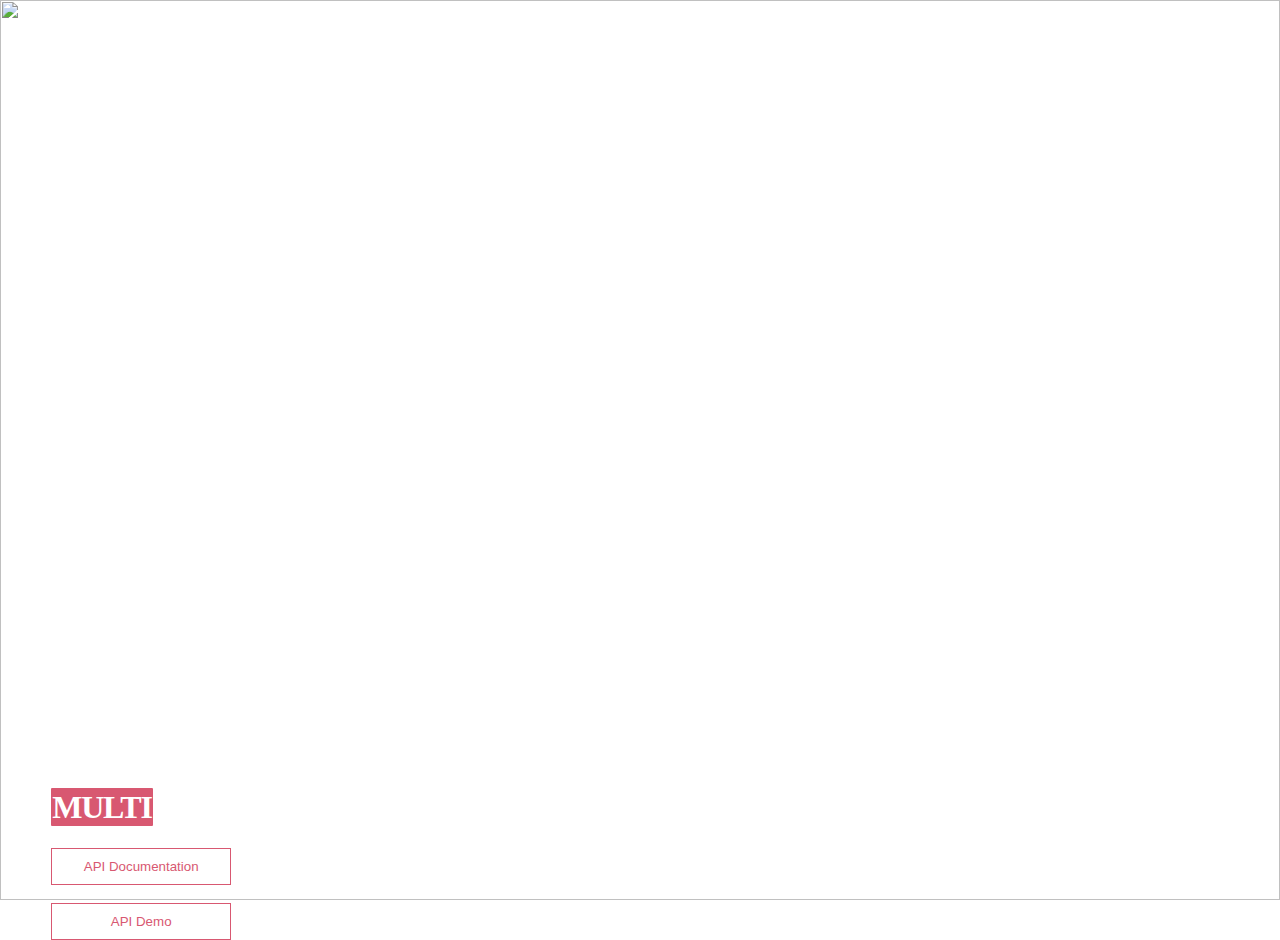
==== index.html @ 2c56c6b7 "Create index.html" ====
<html>
<head>
<meta name="viewport" content="width=device-width, initial-scale=1.0">
<title>MULTIVERSE</title>
<style type="text/css">
body{
margin:0px;
padding:0px;
}
img{
width:100%;
height:100%;
}

div{
margin-left:4%;
position:absolute;
z-index:1;
margin-top:60%;
display:flex;
flex-direction:column;
}

div button{
background-color:transparent;
color:#d85871;
border:1px solid #d85871;
padding:10px;
width:180px;
transition:1s;
}

div button:hover{
background-color:transparent;
color:#ffc0b1;
border:1px solid #ffc0b1;
padding:10px;
}

a:hover{

color:#ffc0b1;
border:1px solid #ffc0b1;
}
</style>
</head>
<body>

<div>
<h1><font style="letter-spacing:-1.2px;background-color:#d85871;color:white;border-radius:1px;padding:1px;"><b>MULTI</b></font> <font id="f" style="letter-spacing:-1.2px;paading:3px;border:1.5px solid white;border-left:0px solid white;border-right:0px solid white;color:white;"><b>VERSE</b></font></h1>
     
<a href="mvdocu.html" ><button>API Documentation</button></a><br>
<a href="mvd.html"><button> API Demo </button></a>

</div>
<img src="WANDAMULTI.jpg">

</body>
</html>
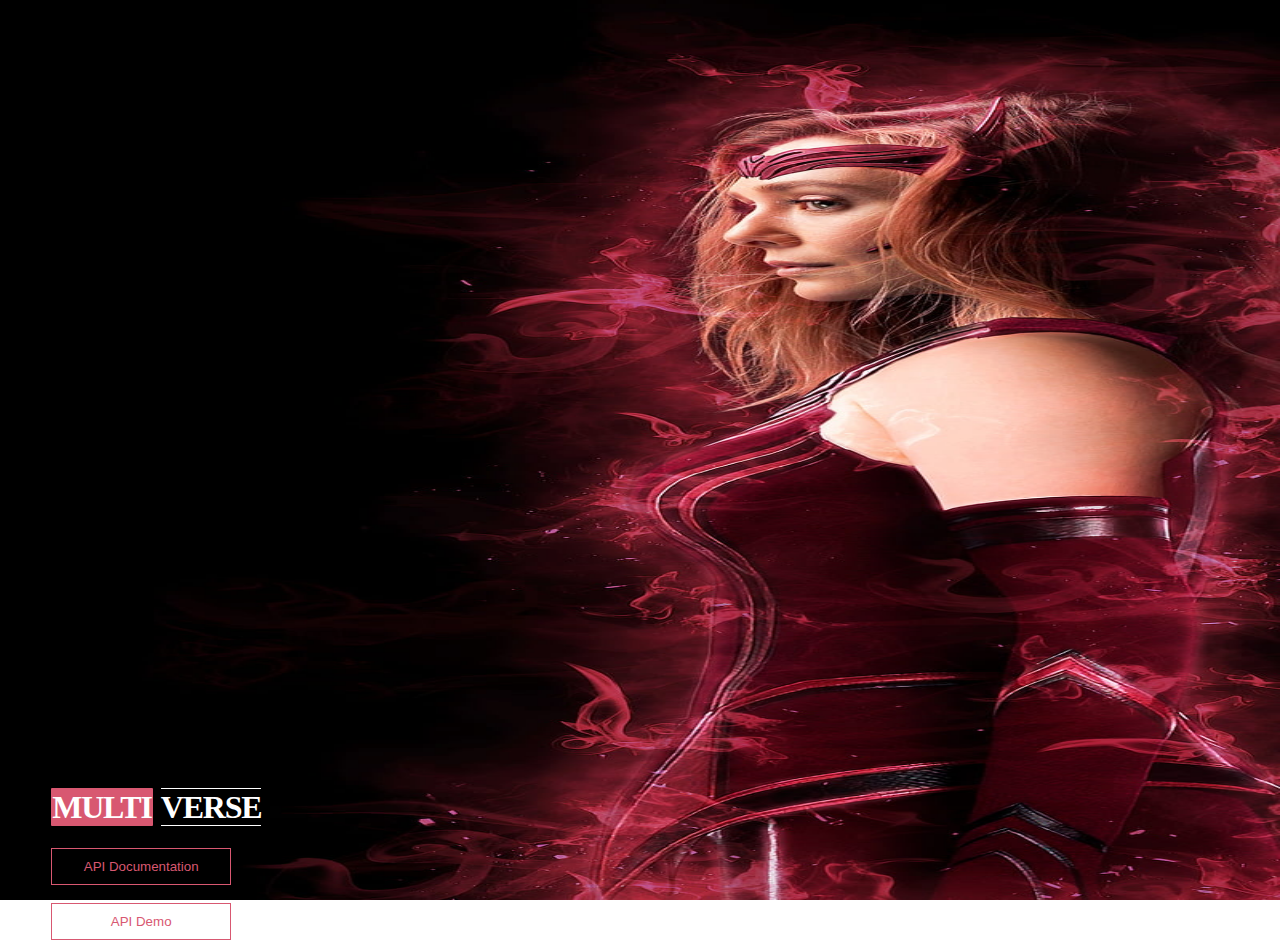
==== commit dd63d6c4: "Update index.html" ====
--- a/index.html
+++ b/index.html
@@ -33,12 +33,16 @@
 div button:hover{
 background-color:transparent;
 color:#ffc0b1;
+width:180px;
 border:1px solid #ffc0b1;
 padding:10px;
 }
+a{
 
+width:180px;
+}
 a:hover{
-
+width:180px;
 color:#ffc0b1;
 border:1px solid #ffc0b1;
 }
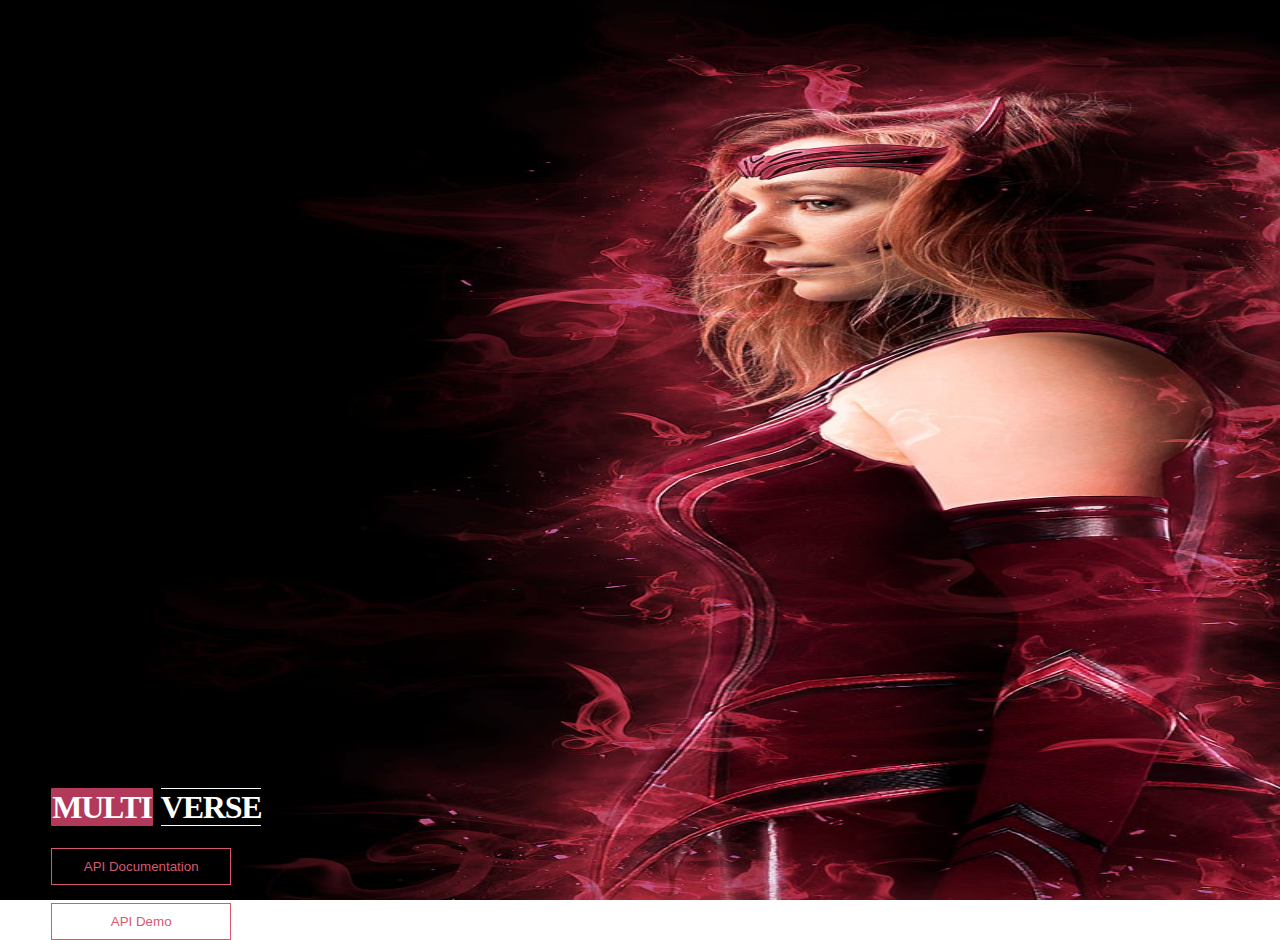
==== commit 587c95a5: "Update index.html" ====
--- a/index.html
+++ b/index.html
@@ -51,7 +51,7 @@
 <body>
 
 <div>
-<h1><font style="letter-spacing:-1.2px;background-color:#d85871;color:white;border-radius:1px;padding:1px;"><b>MULTI</b></font> <font id="f" style="letter-spacing:-1.2px;paading:3px;border:1.5px solid white;border-left:0px solid white;border-right:0px solid white;color:white;"><b>VERSE</b></font></h1>
+<h1><font style="letter-spacing:-1.2px;background-color:#B2395A;color:white;border-radius:1px;padding:1px;"><b>MULTI</b></font> <font id="f" style="letter-spacing:-1.2px;paading:3px;border:1.5px solid white;border-left:0px solid white;border-right:0px solid white;color:white;"><b>VERSE</b></font></h1>
      
 <a href="mvdocu.html" ><button>API Documentation</button></a><br>
 <a href="mvd.html"><button> API Demo </button></a>
